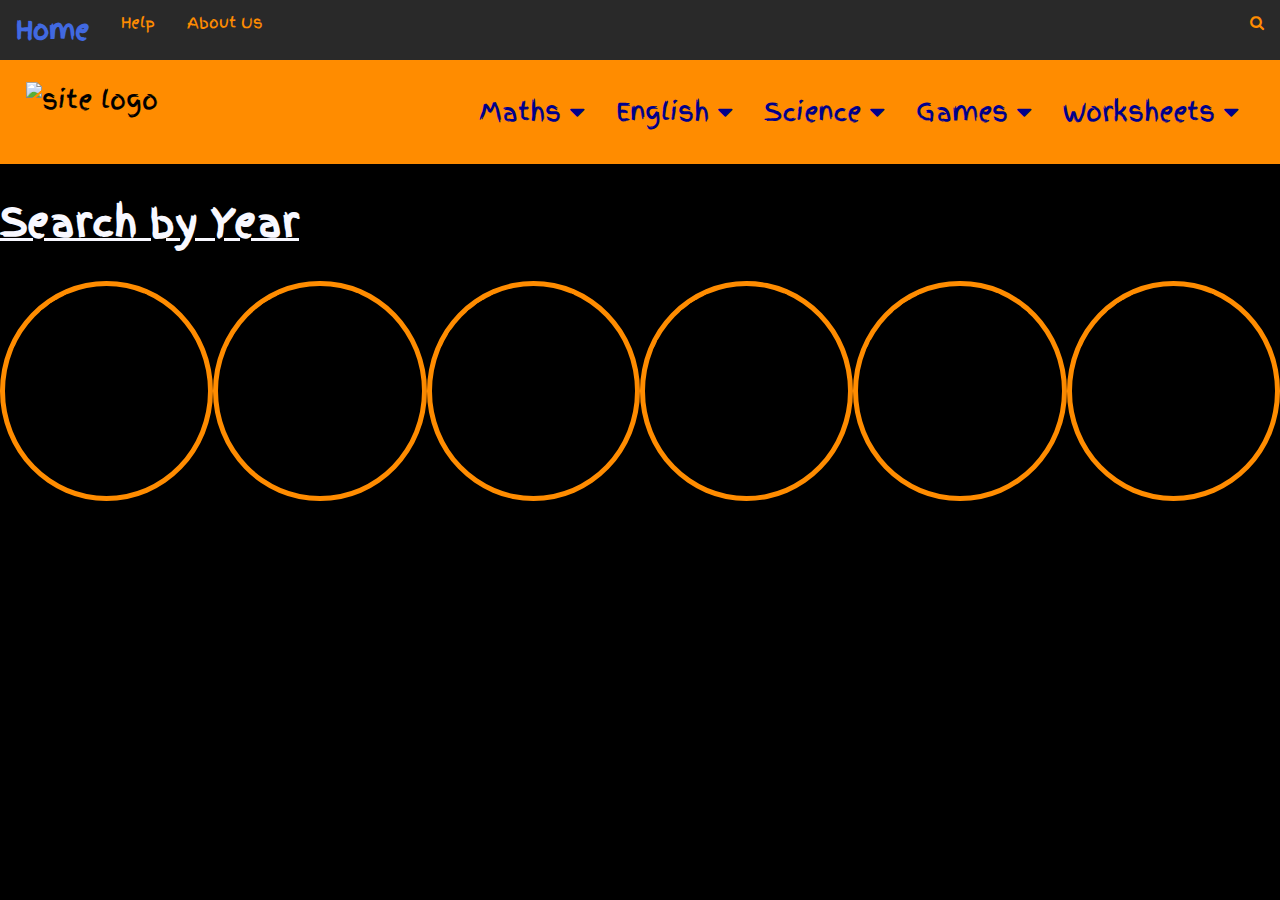
==== accessibilitywebpageindex.html @ 23aef894 "border change on image, background colour change and changing spaces between images" ====
<!DOCTYPE html>
<html lang="en">
<head>
    <meta charset="UTF-8">
    <meta name = "viewport" content ="width=device-width, initial-scale=1">
    <link rel="stylesheet" href="accessibilitystylesheet.css">
    <link rel="stylesheet" href="https://cdnjs.cloudflare.com/ajax/libs/font-awesome/4.7.0/css/font-awesome.min.css">
    <link rel="preconnect" href="https://fonts.gstatic.com">
    <link href="https://fonts.googleapis.com/css2?family=Finger+Paint&family=Londrina+Solid&display=swap" rel="stylesheet">

    <title>Accessbility Webpage </title>
</head>

<body>

<div class="topnav">

    <c class="active" href="#home">Home</c>

    <c href="#Help">Help</c>

    <c href="#About Us">About Us</c>

    <b href="#"><i class="fa fa-search"></i></b>

</div>

<div class="navigation">

    <img src="https://dewey.tailorbrands.com/production/brand_version_mockup_image/278/4124787278_8d0eefa3-b0b5-4960-a726-f2bb2fff8152.png?cb=1605398579"alt="site logo" style="width:110px;height:100px;"/>

    <div class="dropdown">
        <button class="dropbutton">Worksheets
            <i class="fa fa-caret-down"></i>
        </button>
        <div class="dropdown-content">
            <a href="#">Maths</a>
            <a href="#">English</a>
            <a href="#">Science</a>
        </div>
    </div>

    <div class="dropdown">
        <button class="dropbutton">Games
            <i class="fa fa-caret-down"></i>
        </button>
        <div class="dropdown-content">
            <a href="#">Maths</a>
            <a href="#">English</a>
            <a href="#">Science</a>
        </div>
    </div>

    <div class="dropdown">
        <button class="dropbutton">Science
            <i class="fa fa-caret-down"></i>
        </button>
        <div class="dropdown-content">
            <a href="#">Physics</a>
            <a href="#">Chemistry</a>
            <a href="#">Biology</a>
        </div>
    </div>

    <div class="dropdown">
        <button class="dropbutton">English
            <i class="fa fa-caret-down"></i>
        </button>
        <div class="dropdown-content">
            <a href="#">Creative Writing</a>
            <a href="#">Comprehension</a>
        </div>
    </div>

    <div class="dropdown">
        <button class="dropbutton">Maths
            <i class="fa fa-caret-down"></i>
        </button>
        <div class="dropdown-content">
            <a href="#">Addition</a>
            <a href="#">Subtraction</a>
            <a href="#">Multiplication</a>
            <a href="#">Division</a>
        </div>
    </div>

</div>

<h2> <u> Search by Year </u> </h2>

<div class="grid">
    <img src="https://images.unsplash.com/photo-1496775107177-d18889b446f7?ixlib=rb-1.2.1&ixid=eyJhcHBfaWQiOjEyMDd9&auto=format&fit=crop&w=800&q=60" alt= "Picture of cake"/>
    <img src="https://images.unsplash.com/photo-1566864399117-22c449669089?ixlib=rb-1.2.1&ixid=eyJhcHBfaWQiOjEyMDd9&auto=format&fit=crop&w=800&q=60" alt= "Picture of cupcakes"/>
    <img src="https://images.unsplash.com/photo-1594470677322-4eb47f343f3c?ixlib=rb-1.2.1&ixid=eyJhcHBfaWQiOjEyMDd9&auto=format&fit=crop&w=800&q=60" alt= "Picture of cheesecake"/>
    <img src="https://images.unsplash.com/photo-1592215639563-9f4f276dcf26?ixlib=rb-1.2.1&ixid=eyJhcHBfaWQiOjEyMDd9&auto=format&fit=crop&w=800&q=60" alt= "Picture of brownies"/>
    <img src="https://images.unsplash.com/photo-1449049607083-e29383d58423?ixlib=rb-1.2.1&ixid=eyJhcHBfaWQiOjEyMDd9&auto=format&fit=crop&w=800&q=60" alt= "Picture of a sweet gift"/>
    <img src="https://images.unsplash.com/photo-1585435694107-8bfaee68875e?ixlib=rb-1.2.1&ixid=eyJhcHBfaWQiOjEyMDd9&auto=format&fit=crop&w=500&q=60" alt= "Picture of covid saftey"/>
</div>


</body>
</html>
---- accessibilitystylesheet.css ----
h2 {
    text-align:left;
    color: ghostwhite;
    font-family: 'Finger Paint', cursive;
}

body {
    background-color: black;
    margin: 0;
    font-family: 'Finger Paint', cursive;
    font-size: 25px;
}

/* Top Navigation bar */

/* Home Button */
.topnav c.active {
    font-weight: bold;
    color: darkorange;
}

.topnav{
    overflow: hidden;
    background-color: #292929;
}

.topnav c {
    float: left;
    color: darkorange;
    text-align: center;
    padding: 12px 16px;
    text-decoration: none;
    font-size: 15px;
}

.topnav c:hover {
    color: royalblue;
    font-size: 25px;
}

.topnav b:hover {
    font-size: 25px;
}

.topnav b {
    float: right;
    color: darkorange;
    text-align: center;
    padding: 12px 16px;
    text-decoration: none;
    font-size: 15px;
}

/* Navigation bar */

.navigation {
    overflow: hidden;
    padding: 22px 26px;
    background-color: darkorange;
}

.navigation a {
    float: right;
    color: darkblue;
    text-align: center;
    padding: 22px 26px;
    text-decoration: none;
    font-size: 25px;
}

.dropdown {
    float: right;
    overflow: hidden;
    display: inline-block;
}

.dropdown .dropbutton {
    font-size: 25px;
    border: none;
    outline: none;
    color: darkblue;
    padding: 12px 16px;
    background-color: inherit;
    font-family: inherit;
    margin: 0;
}

/* When mouse hovers over the button it highlights the word */

.navigation a:hover, .dropbutton {
    color: cornflowerblue;
    font-size: 28px;
}

.dropdown-content {
    display: none;
    position: absolute;
    background-color: darkorange;
    min-width: 160px;
    box-shadow: 0 8px 16px 0 rgba(0,0,0,0.2);
    padding: 12px 16px;
    z-index: 1;
}

.dropdown-content a {
    float: none;
    color: darkblue;
    border: midnightblue;
    padding: 12px 16px;
    text-decoration: none;
    display: block;
    text-align: left;
}

.dropdown-content a:hover {
    color: cornflowerblue;
}

.dropdown:hover .dropdown-content {
    display: block;
    font-size: 28px;
}

.grid {
    display:flex;
    justify-content: space-between;
    align-items: flex-start;
    justify-items: center;
    color: black
}
.grid img {
    border: 5px solid darkorange;
    box-shadow: 2px 2px 6px 0px  rgba(0,0,0,0.3);
    border-radius: 50%;
    height: 210px;
    width: 210px;
}
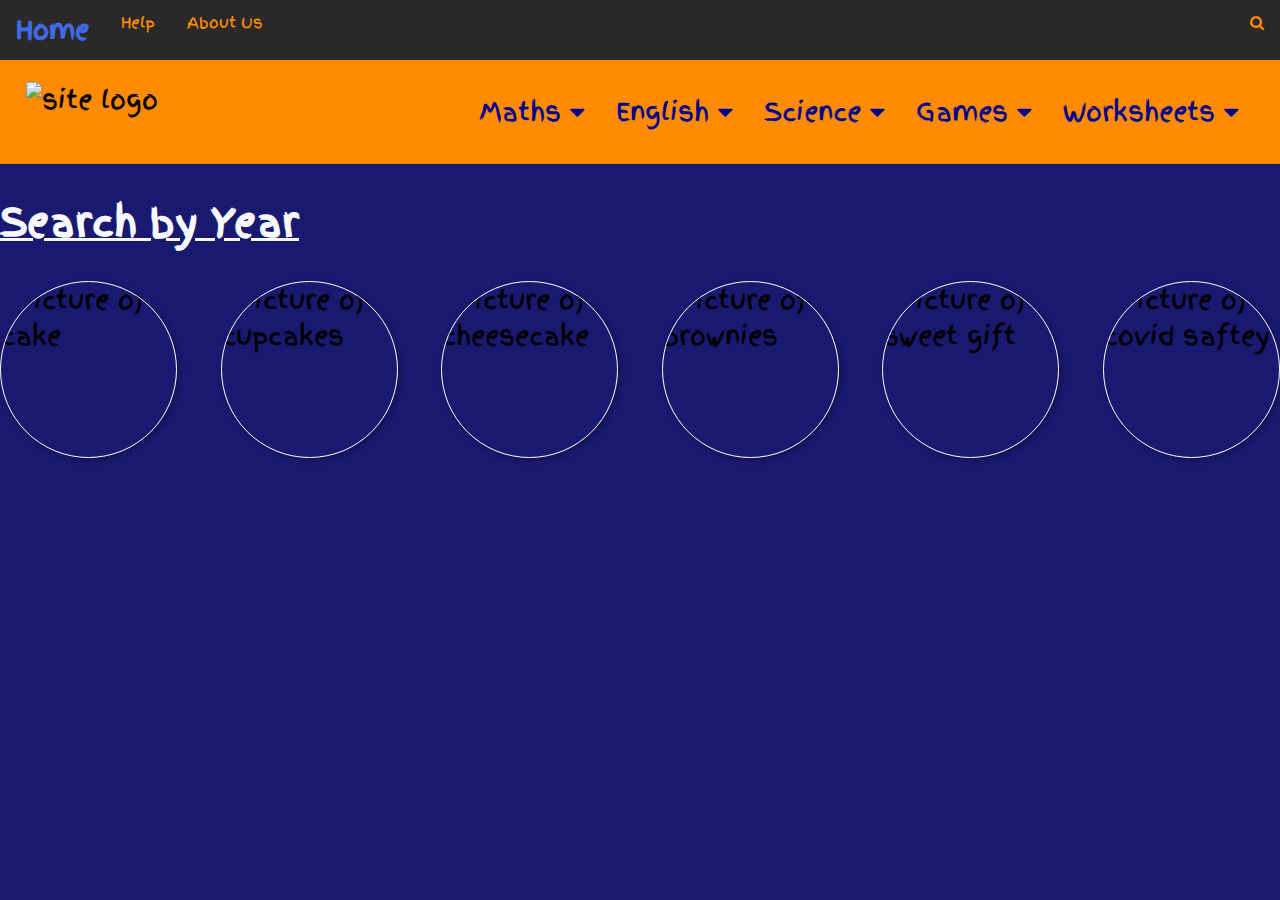
==== commit 1752ab1d: "sizing and border" ====
--- a/accessibilitywebpageindex.html
+++ b/accessibilitywebpageindex.html
@@ -89,12 +89,12 @@
 <h2> <u> Search by Year </u> </h2>
 
 <div class="grid">
-    <img src="https://images.unsplash.com/photo-1496775107177-d18889b446f7?ixlib=rb-1.2.1&ixid=eyJhcHBfaWQiOjEyMDd9&auto=format&fit=crop&w=800&q=60" alt= "Picture of cake"/>
-    <img src="https://images.unsplash.com/photo-1566864399117-22c449669089?ixlib=rb-1.2.1&ixid=eyJhcHBfaWQiOjEyMDd9&auto=format&fit=crop&w=800&q=60" alt= "Picture of cupcakes"/>
-    <img src="https://images.unsplash.com/photo-1594470677322-4eb47f343f3c?ixlib=rb-1.2.1&ixid=eyJhcHBfaWQiOjEyMDd9&auto=format&fit=crop&w=800&q=60" alt= "Picture of cheesecake"/>
-    <img src="https://images.unsplash.com/photo-1592215639563-9f4f276dcf26?ixlib=rb-1.2.1&ixid=eyJhcHBfaWQiOjEyMDd9&auto=format&fit=crop&w=800&q=60" alt= "Picture of brownies"/>
-    <img src="https://images.unsplash.com/photo-1449049607083-e29383d58423?ixlib=rb-1.2.1&ixid=eyJhcHBfaWQiOjEyMDd9&auto=format&fit=crop&w=800&q=60" alt= "Picture of a sweet gift"/>
-    <img src="https://images.unsplash.com/photo-1585435694107-8bfaee68875e?ixlib=rb-1.2.1&ixid=eyJhcHBfaWQiOjEyMDd9&auto=format&fit=crop&w=500&q=60" alt= "Picture of covid saftey"/>
+    <img src="https://cdn.pixabay.com/photo/2013/07/12/15/30/counting-149951_960_720.png" alt= "Picture of cake"/>
+    <img src="https://cdn.pixabay.com/photo/2013/07/12/15/30/counting-149952_960_720.png" alt= "Picture of cupcakes"/>
+    <img src="https://cdn.pixabay.com/photo/2013/07/12/15/30/counting-149953_960_720.png" alt= "Picture of cheesecake"/>
+    <img src="https://cdn.pixabay.com/photo/2013/07/12/15/30/counting-149954_960_720.png" alt= "Picture of brownies"/>
+    <img src="https://cdn.pixabay.com/photo/2013/07/12/15/30/counting-149955_960_720.png" alt= "Picture of a sweet gift"/>
+    <img src="https://cdn.pixabay.com/photo/2013/07/12/15/30/counting-149956_960_720.png" alt= "Picture of covid saftey"/>
 </div>
 
 
--- a/accessibilitystylesheet.css
+++ b/accessibilitystylesheet.css
@@ -5,7 +5,7 @@
 }
 
 body {
-    background-color: black;
+    background-color: midnightblue;
     margin: 0;
     font-family: 'Finger Paint', cursive;
     font-size: 25px;
@@ -129,9 +129,9 @@
     color: black
 }
 .grid img {
-    border: 5px solid darkorange;
+    border: 1px solid white;
     box-shadow: 2px 2px 6px 0px  rgba(0,0,0,0.3);
     border-radius: 50%;
-    height: 210px;
-    width: 210px;
+    height: 175px;
+    width: 175px;
 }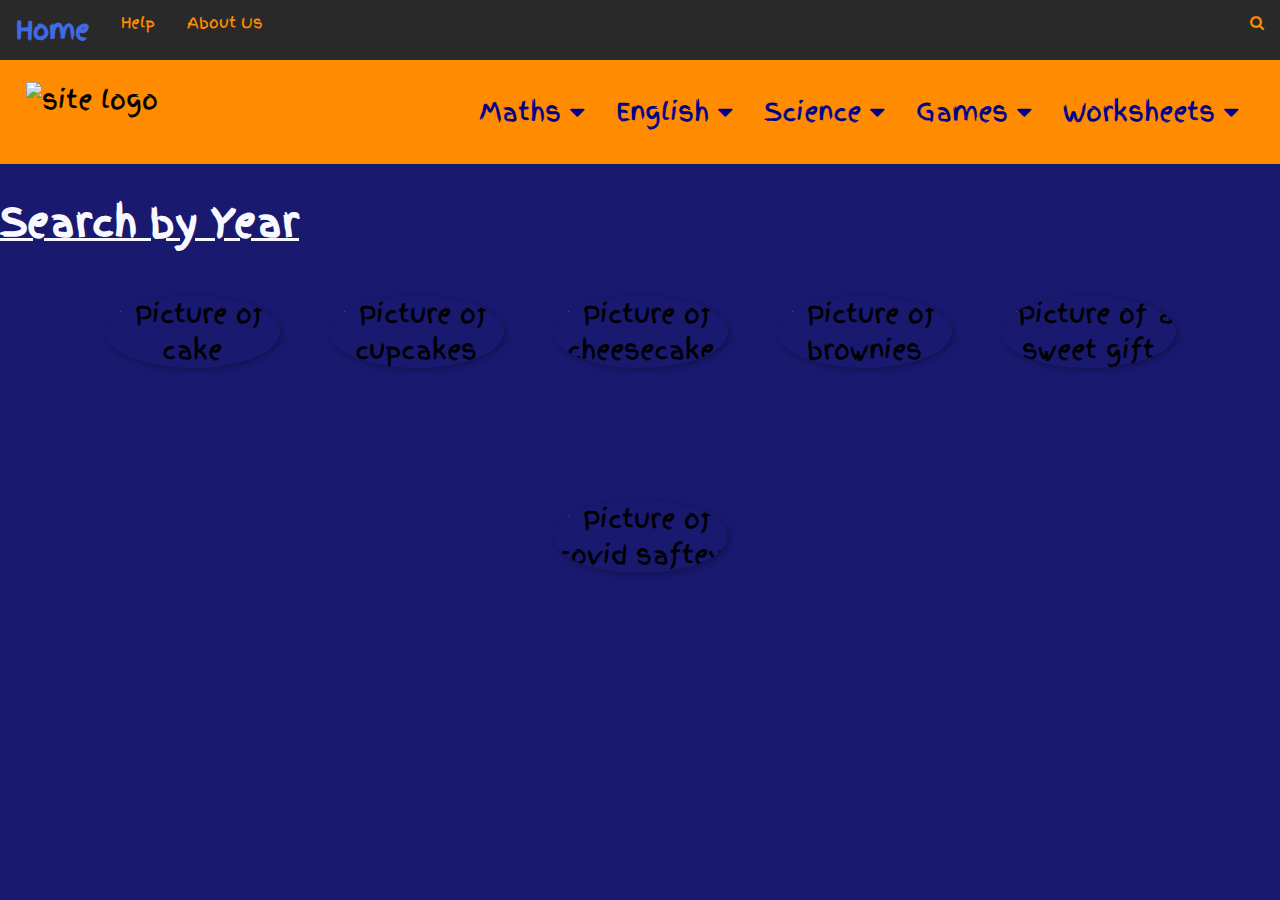
==== commit 8676c4df: "interactive grid" ====
--- a/accessibilitywebpageindex.html
+++ b/accessibilitywebpageindex.html
@@ -86,16 +86,28 @@
 
 </div>
 
-<h2> <u> Search by Year </u> </h2>
+<div style="text-align:center">
+    <h2> <u> Search by Year </u> </h2>
+    <span class="dot">
+        <img src="https://cdn.pixabay.com/photo/2013/07/12/15/30/counting-149951_960_720.png" alt= "Picture of cake"/>
+    </span>
+    <span class="dot">
+        <img src="https://cdn.pixabay.com/photo/2013/07/12/15/30/counting-149952_960_720.png" alt= "Picture of cupcakes"/>
+    </span>
+    <span class="dot">
+        <img src="https://cdn.pixabay.com/photo/2013/07/12/15/30/counting-149953_960_720.png" alt= "Picture of cheesecake"/>
+    </span>
+    <span class="dot">
+        <img src="https://cdn.pixabay.com/photo/2013/07/12/15/30/counting-149954_960_720.png" alt= "Picture of brownies"/>
+    </span>
+    <span class="dot">
+        <img src="https://cdn.pixabay.com/photo/2013/07/12/15/30/counting-149955_960_720.png" alt= "Picture of a sweet gift"/>
+    </span>
+    <span class="dot">
+        <img src="https://cdn.pixabay.com/photo/2013/07/12/15/30/counting-149956_960_720.png" alt= "Picture of covid saftey"/>
+    </span>
+</div>
 
-<div class="grid">
-    <img src="https://cdn.pixabay.com/photo/2013/07/12/15/30/counting-149951_960_720.png" alt= "Picture of cake"/>
-    <img src="https://cdn.pixabay.com/photo/2013/07/12/15/30/counting-149952_960_720.png" alt= "Picture of cupcakes"/>
-    <img src="https://cdn.pixabay.com/photo/2013/07/12/15/30/counting-149953_960_720.png" alt= "Picture of cheesecake"/>
-    <img src="https://cdn.pixabay.com/photo/2013/07/12/15/30/counting-149954_960_720.png" alt= "Picture of brownies"/>
-    <img src="https://cdn.pixabay.com/photo/2013/07/12/15/30/counting-149955_960_720.png" alt= "Picture of a sweet gift"/>
-    <img src="https://cdn.pixabay.com/photo/2013/07/12/15/30/counting-149956_960_720.png" alt= "Picture of covid saftey"/>
-</div>
 
 
 </body>
--- a/accessibilitystylesheet.css
+++ b/accessibilitystylesheet.css
@@ -128,10 +128,24 @@
     justify-items: center;
     color: black
 }
-.grid img {
-    border: 1px solid white;
+
+.dot {
+    height: 175px;
+    width: 175px;
+    margin: 15px 20px;
+    justify-items: center;
+    border-radius: 50%;
+    display: inline-block;
+}
+
+.dot img{
+    /*border: 5px solid black;*/
     box-shadow: 2px 2px 6px 0px  rgba(0,0,0,0.3);
     border-radius: 50%;
     height: 175px;
     width: 175px;
+}
+
+.dot:hover {
+    transform: scale(1.2); // 1.1 means "scale to 110% of original size"
 }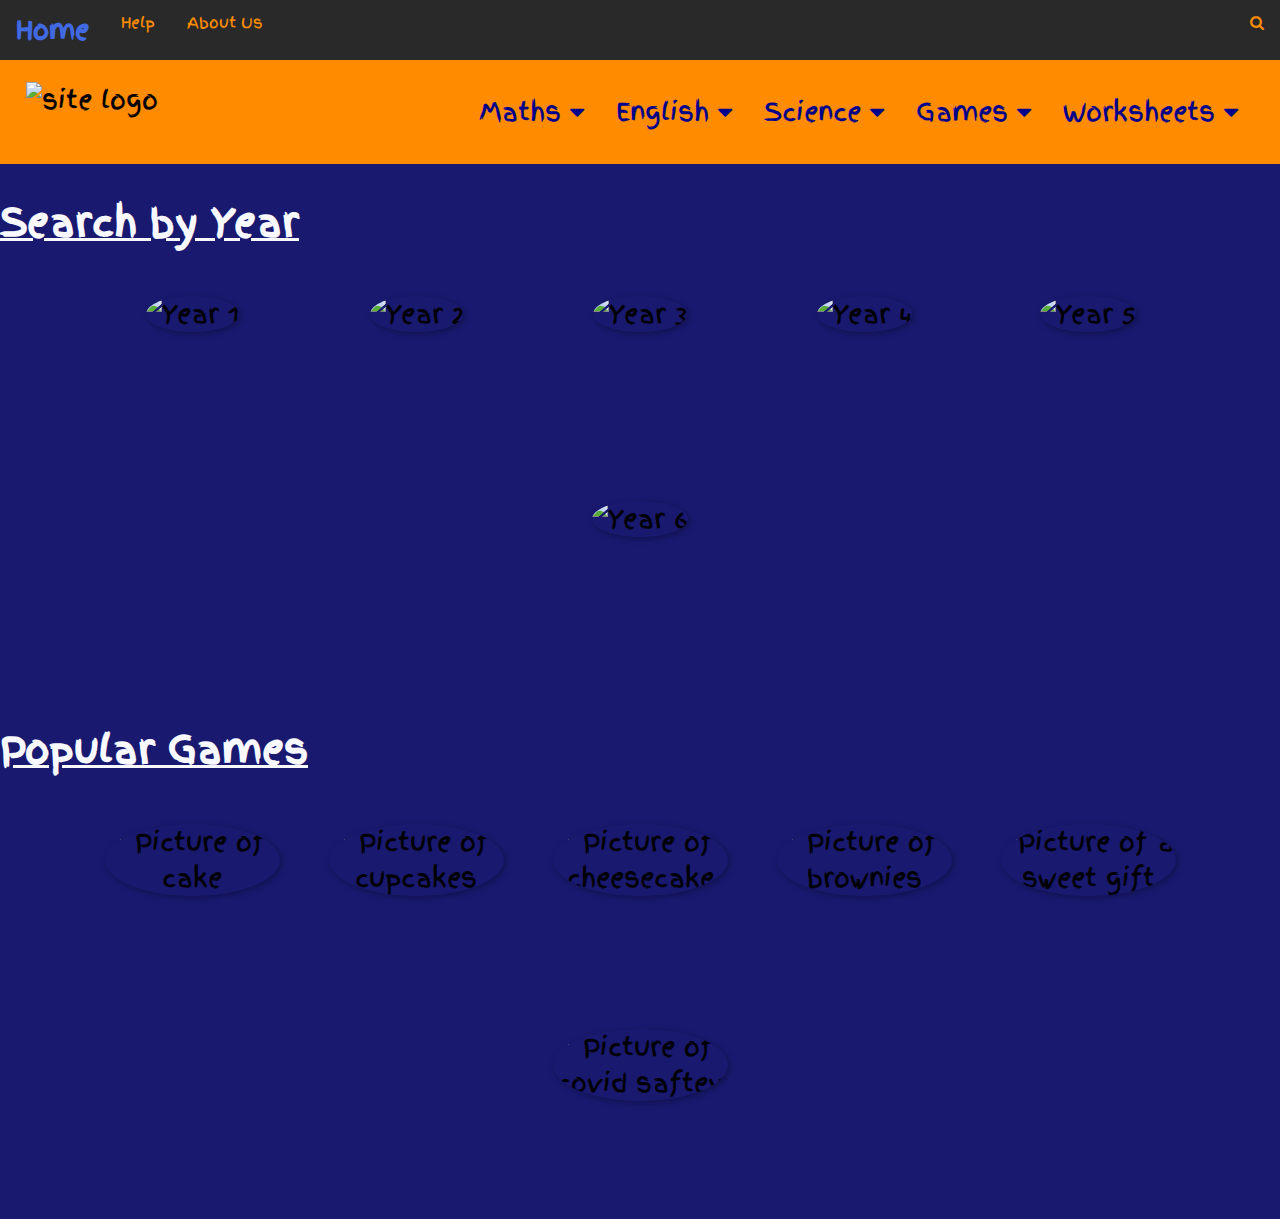
==== commit ee3c8d74: "alt on Search by year images" ====
--- a/accessibilitywebpageindex.html
+++ b/accessibilitywebpageindex.html
@@ -89,6 +89,28 @@
 <div style="text-align:center">
     <h2> <u> Search by Year </u> </h2>
     <span class="dot">
+        <img src="https://cdn.pixabay.com/photo/2013/07/12/15/30/counting-149951_960_720.png" alt= "Year 1"/>
+    </span>
+    <span class="dot">
+        <img src="https://cdn.pixabay.com/photo/2013/07/12/15/30/counting-149952_960_720.png" alt= "Year 2"/>
+    </span>
+    <span class="dot">
+        <img src="https://cdn.pixabay.com/photo/2013/07/12/15/30/counting-149953_960_720.png" alt= "Year 3"/>
+    </span>
+    <span class="dot">
+        <img src="https://cdn.pixabay.com/photo/2013/07/12/15/30/counting-149954_960_720.png" alt= "Year 4"/>
+    </span>
+    <span class="dot">
+        <img src="https://cdn.pixabay.com/photo/2013/07/12/15/30/counting-149955_960_720.png" alt= "Year 5"/>
+    </span>
+    <span class="dot">
+        <img src="https://cdn.pixabay.com/photo/2013/07/12/15/30/counting-149956_960_720.png" alt= "Year 6"/>
+    </span>
+</div>
+
+<div style="text-align:center">
+    <h2> <u> Popular Games </u> </h2>
+    <span class="dot">
         <img src="https://cdn.pixabay.com/photo/2013/07/12/15/30/counting-149951_960_720.png" alt= "Picture of cake"/>
     </span>
     <span class="dot">
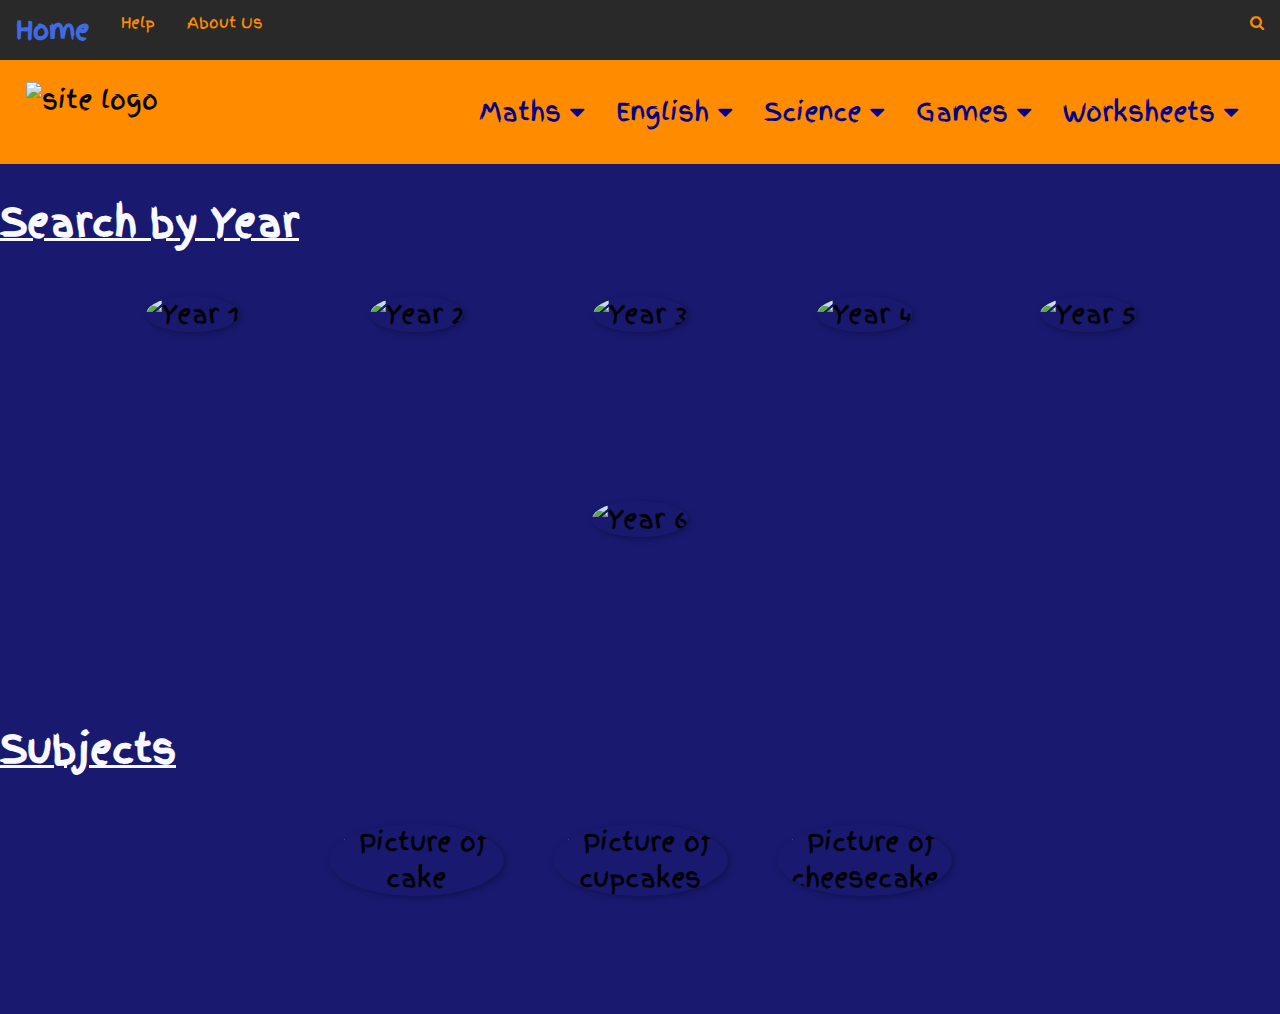
==== commit 7f33a09f: "added subjects section (interactive)" ====
--- a/accessibilitywebpageindex.html
+++ b/accessibilitywebpageindex.html
@@ -109,24 +109,15 @@
 </div>
 
 <div style="text-align:center">
-    <h2> <u> Popular Games </u> </h2>
-    <span class="dot">
-        <img src="https://cdn.pixabay.com/photo/2013/07/12/15/30/counting-149951_960_720.png" alt= "Picture of cake"/>
+    <h2> <u> Subjects </u> </h2>
+    <span class="sub">
+        <img src="https://cdn.pixabay.com/photo/2014/04/02/10/41/chalkboard-304221__340.png" alt= "Picture of cake"/>
     </span>
-    <span class="dot">
-        <img src="https://cdn.pixabay.com/photo/2013/07/12/15/30/counting-149952_960_720.png" alt= "Picture of cupcakes"/>
+    <span class="sub">
+        <img src="https://cdn.pixabay.com/photo/2014/03/25/16/27/literature-297187__340.png" alt= "Picture of cupcakes"/>
     </span>
-    <span class="dot">
-        <img src="https://cdn.pixabay.com/photo/2013/07/12/15/30/counting-149953_960_720.png" alt= "Picture of cheesecake"/>
-    </span>
-    <span class="dot">
-        <img src="https://cdn.pixabay.com/photo/2013/07/12/15/30/counting-149954_960_720.png" alt= "Picture of brownies"/>
-    </span>
-    <span class="dot">
-        <img src="https://cdn.pixabay.com/photo/2013/07/12/15/30/counting-149955_960_720.png" alt= "Picture of a sweet gift"/>
-    </span>
-    <span class="dot">
-        <img src="https://cdn.pixabay.com/photo/2013/07/12/15/30/counting-149956_960_720.png" alt= "Picture of covid saftey"/>
+    <span class="sub">
+        <img src="https://cdn.pixabay.com/photo/2013/07/13/10/08/chemistry-156628__340.png" alt= "Picture of cheesecake"/>
     </span>
 </div>
 
--- a/accessibilitystylesheet.css
+++ b/accessibilitystylesheet.css
@@ -148,4 +148,25 @@
 
 .dot:hover {
     transform: scale(1.2); // 1.1 means "scale to 110% of original size"
+}
+
+.sub {
+    height: 175px;
+    width: 175px;
+    margin: 15px 20px;
+    justify-items: left;
+    border-radius: 50%;
+    display: inline-block;
+}
+
+.sub img{
+    /*border: 5px solid black;*/
+    box-shadow: 2px 2px 6px 0px  rgba(0,0,0,0.3);
+    border-radius: 50%;
+    height: 175px;
+    width: 175px;
+}
+
+.sub:hover {
+    transform: scale(1.2); // 1.1 means "scale to 110% of original size"
 }